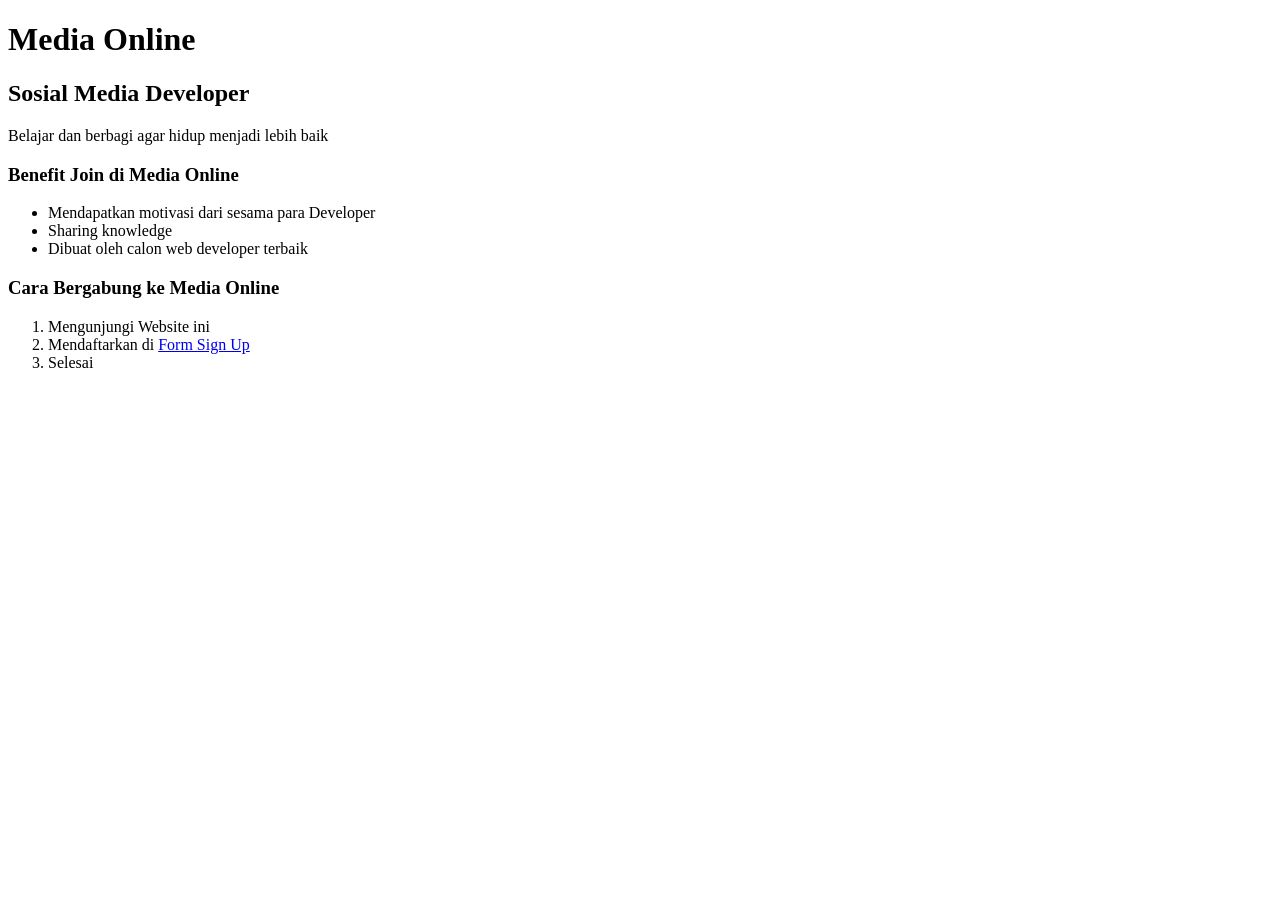
==== index.html @ 8ce9985d "M.Aditya" ====
<!DOCTYPE html>
<html lang="en">
<head>
  <meta charset="UTF-8">
  <meta name="viewport" content="width=device-width, initial-scale=1.0">
  <title>Index</title>
</head>
<body>
    <h1>Media Online</h1>

    <h2>Sosial Media Developer</h2>
    <p>Belajar dan berbagi agar hidup menjadi lebih baik</p>

    <h3>Benefit Join di Media Online</h3>
    <ul>
        <li>Mendapatkan motivasi dari sesama para Developer</li>
        <li>Sharing knowledge</li>
        <li>Dibuat oleh calon web developer terbaik</li>
    </ul>

    <h3>Cara Bergabung ke Media Online</h3>
    <ol>
        <li>Mengunjungi Website ini</li>
        <li>Mendaftarkan di <a href="form.html">Form Sign Up</a></li>
        <li>Selesai</li>
    </ol>

</body>
</html>
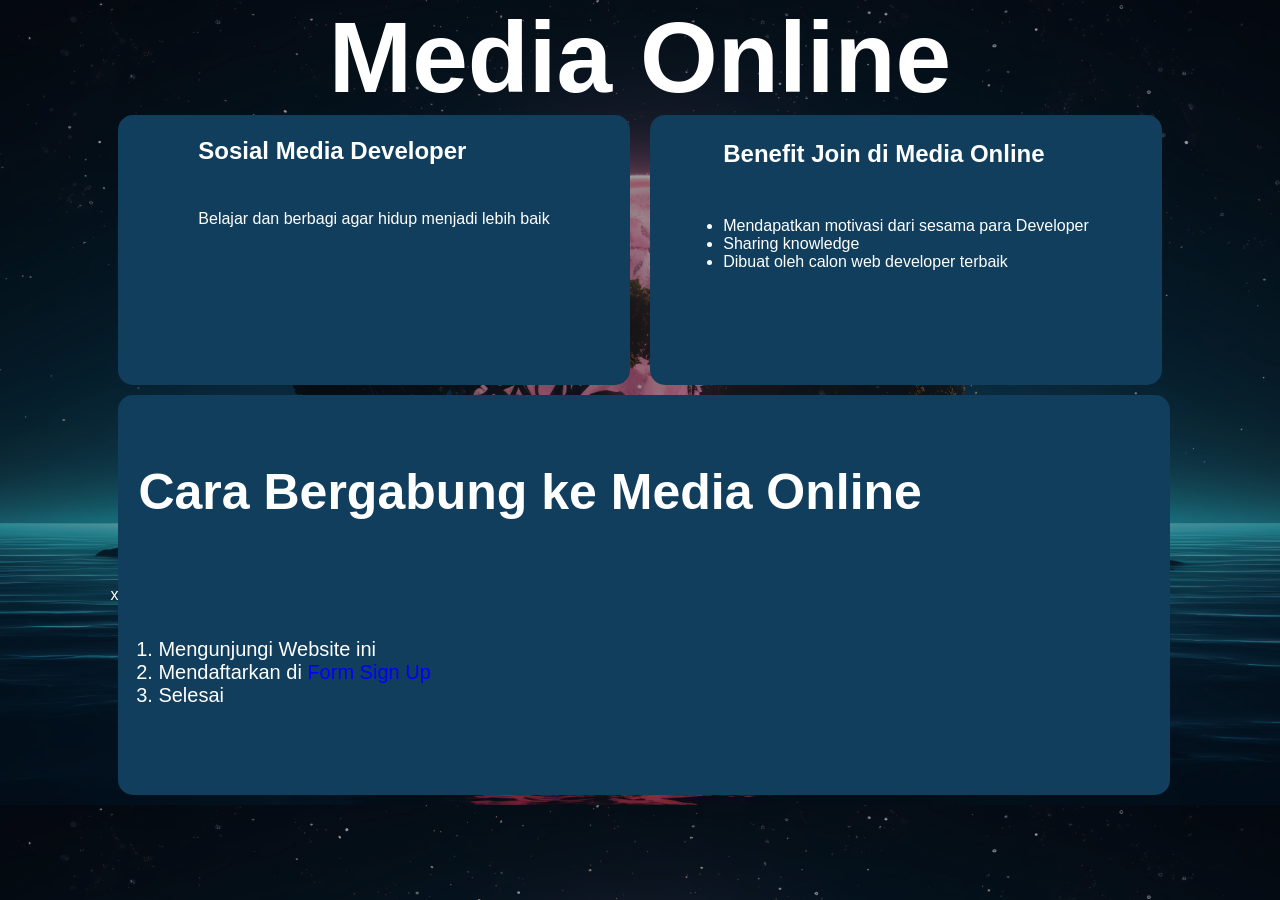
==== commit e751b82b: "Third-Styling" ====
--- a/index.html
+++ b/index.html
@@ -4,26 +4,155 @@
   <meta charset="UTF-8">
   <meta name="viewport" content="width=device-width, initial-scale=1.0">
   <title>Index</title>
+  <style>
+    *{
+        margin: 0;
+        padding: 0;
+    }
+
+    body {
+        font-family: Arial, sans-serif;
+        background-image: url("background.jpg");
+        background-size: cover;
+        background-position: center;
+        color: white;
+    }
+
+    .hitam {
+        position: absolute;
+        top: 0;
+        left: 0;
+        right: 0;
+        bottom: 0;
+        background-color: black;
+        opacity:0.4;
+        z-index: 1;
+    }
+
+    .putih >*{
+        position: relative;
+        z-index: 2;
+        color: #ffffff;
+    }
+
+    .Judul {
+        display: flex;
+        justify-content: center;
+        align-items: center;
+        font-size: 100px;
+    }
+
+    .section-2 {
+        height: 30vh;
+        display: flex;
+        justify-content: center;
+        align-items: center;
+        margin: 0px 100px 0 100px;
+        border-radius: 15px;
+
+    }
+
+    .about {
+        height: 30vh;
+        width: 40vw;
+        display: grid;
+        justify-content:center;
+        align-items: center;
+        margin-right: 10px;
+        background-color:#113e5c;
+        border-radius: 15px;
+
+    }
+
+    .about p {
+        padding-bottom: 15vh;
+    }
+
+    .benefit ul {
+        padding-bottom: 10vh;
+    }
+
+    .benefit {
+        height: 30vh;
+        width: 40vw;
+        display: grid;
+        justify-content:center;
+        align-items: center;
+        margin-left: 10px;
+        background-color:#113e5c;
+        border-radius: 15px;
+    }
+
+    .container {
+        display: flex;
+        justify-content: center;
+        align-items: center;
+    }
+
+    .daftar {
+        height: 40vh;
+        width: 79vw;
+        background-color:#113e5c;
+        display: grid;
+        align-items: center;
+        margin: 10px 0 10px 0;
+        border-radius:15px ;
+        padding:20px ;
+        
+    }
+
+    .daftar h3 {
+        font-size: 50px;
+    }
+
+    .daftar ol {
+        font-size:20px ;
+        margin: 20px;
+        text-decoration: none;
+    }
+
+    .daftar ol li a {
+        text-decoration: none;
+        color: blue;
+    }
+
+    .daftar ol li a:hover {
+        color: black;
+    }
+  </style>
 </head>
 <body>
-    <h1>Media Online</h1>
-
-    <h2>Sosial Media Developer</h2>
-    <p>Belajar dan berbagi agar hidup menjadi lebih baik</p>
-
-    <h3>Benefit Join di Media Online</h3>
-    <ul>
-        <li>Mendapatkan motivasi dari sesama para Developer</li>
-        <li>Sharing knowledge</li>
-        <li>Dibuat oleh calon web developer terbaik</li>
-    </ul>
-
-    <h3>Cara Bergabung ke Media Online</h3>
-    <ol>
-        <li>Mengunjungi Website ini</li>
-        <li>Mendaftarkan di <a href="form.html">Form Sign Up</a></li>
-        <li>Selesai</li>
-    </ol>
+    <div class="hitam"></div>
+    <div class="putih">
+        <h1 class="Judul">Media Online</h1>
+        
+    
+        <div class="section-2">
+            <div class="about">
+                <h2>Sosial Media Developer</h2>
+                <p>Belajar dan berbagi agar hidup menjadi lebih baik</p>
+            </div>
+            <div class="benefit">
+                <h2>Benefit Join di Media Online</h2>
+                <ul>
+                    <li>Mendapatkan motivasi dari sesama para Developer</li>
+                    <li>Sharing knowledge</li>
+                    <li>Dibuat oleh calon web developer terbaik</li>
+                </ul>
+            </div>
+        </div>
+        
+        <div class="container">x
+            <div class="daftar">
+                <h3>Cara Bergabung ke Media Online</h3>
+                <ol>
+                    <li>Mengunjungi Website ini</li>
+                    <li>Mendaftarkan di <a href="form.html">Form Sign Up</a></li>
+                    <li>Selesai</li>
+                </ol>
+            </div>
+        </div>
+    </div>
 
 </body>
 </html>
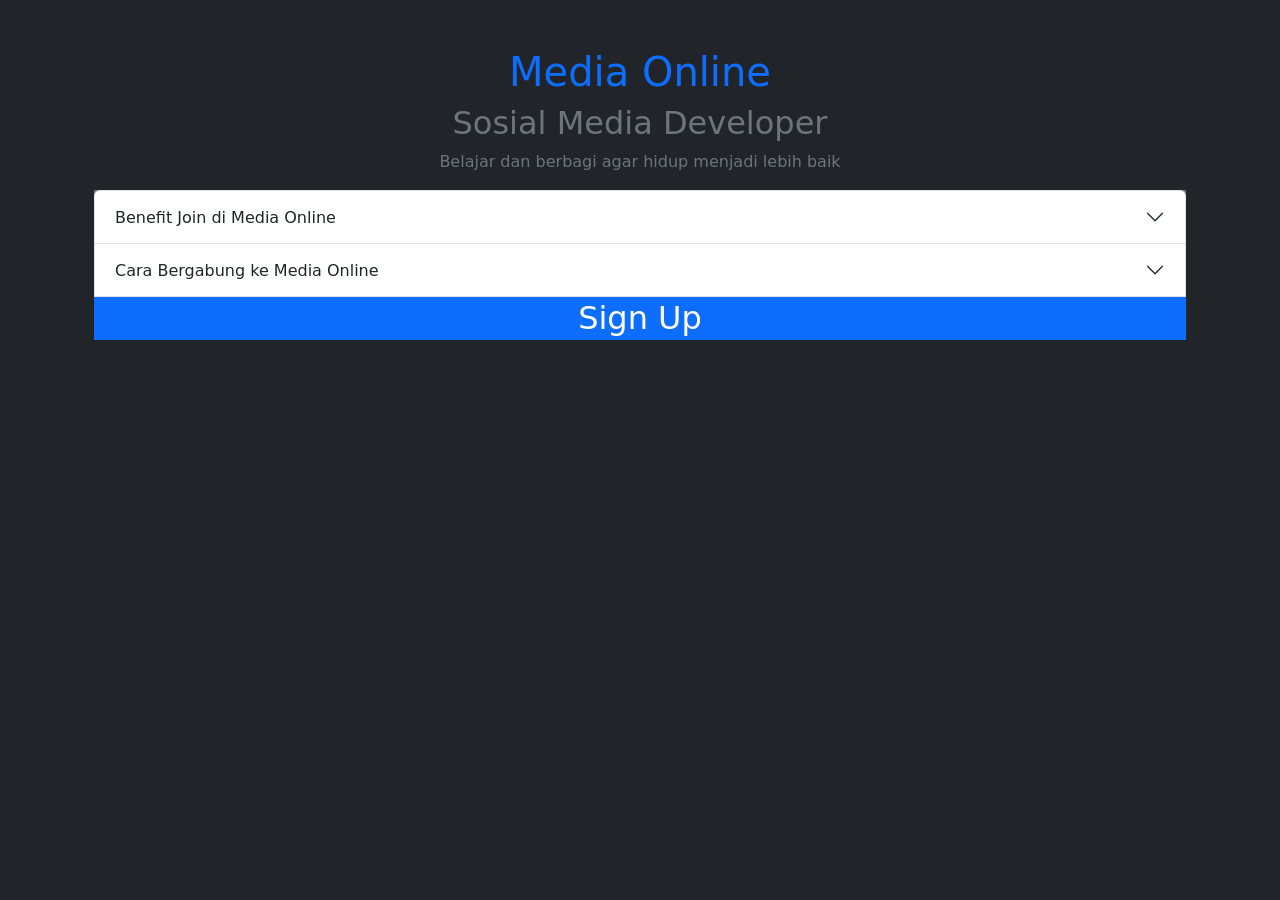
==== commit 13ae5e82: "Bootstrap" ====
--- a/index.html
+++ b/index.html
@@ -4,155 +4,62 @@
   <meta charset="UTF-8">
   <meta name="viewport" content="width=device-width, initial-scale=1.0">
   <title>Index</title>
-  <style>
-    *{
-        margin: 0;
-        padding: 0;
-    }
+  <link rel="stylesheet" href="./bootstrap-5.3.3-dist/css/bootstrap.min.css">
+</head>
+<body class="bg-dark">
+    <div class="container my-5">
+        <!-- Judul -->
+        <h1 class="text-primary text-center">Media Online</h1>
+        <h2 class="text-secondary text-center">Sosial Media Developer</h2>
+        <p class="text-secondary text-center">Belajar dan berbagi agar hidup menjadi lebih baik</p>
 
-    body {
-        font-family: Arial, sans-serif;
-        background-image: url("background.jpg");
-        background-size: cover;
-        background-position: center;
-        color: white;
-    }
-
-    .hitam {
-        position: absolute;
-        top: 0;
-        left: 0;
-        right: 0;
-        bottom: 0;
-        background-color: black;
-        opacity:0.4;
-        z-index: 1;
-    }
-
-    .putih >*{
-        position: relative;
-        z-index: 2;
-        color: #ffffff;
-    }
-
-    .Judul {
-        display: flex;
-        justify-content: center;
-        align-items: center;
-        font-size: 100px;
-    }
-
-    .section-2 {
-        height: 30vh;
-        display: flex;
-        justify-content: center;
-        align-items: center;
-        margin: 0px 100px 0 100px;
-        border-radius: 15px;
-
-    }
-
-    .about {
-        height: 30vh;
-        width: 40vw;
-        display: grid;
-        justify-content:center;
-        align-items: center;
-        margin-right: 10px;
-        background-color:#113e5c;
-        border-radius: 15px;
-
-    }
-
-    .about p {
-        padding-bottom: 15vh;
-    }
-
-    .benefit ul {
-        padding-bottom: 10vh;
-    }
-
-    .benefit {
-        height: 30vh;
-        width: 40vw;
-        display: grid;
-        justify-content:center;
-        align-items: center;
-        margin-left: 10px;
-        background-color:#113e5c;
-        border-radius: 15px;
-    }
-
-    .container {
-        display: flex;
-        justify-content: center;
-        align-items: center;
-    }
-
-    .daftar {
-        height: 40vh;
-        width: 79vw;
-        background-color:#113e5c;
-        display: grid;
-        align-items: center;
-        margin: 10px 0 10px 0;
-        border-radius:15px ;
-        padding:20px ;
-        
-    }
-
-    .daftar h3 {
-        font-size: 50px;
-    }
-
-    .daftar ol {
-        font-size:20px ;
-        margin: 20px;
-        text-decoration: none;
-    }
-
-    .daftar ol li a {
-        text-decoration: none;
-        color: blue;
-    }
-
-    .daftar ol li a:hover {
-        color: black;
-    }
-  </style>
-</head>
-<body>
-    <div class="hitam"></div>
-    <div class="putih">
-        <h1 class="Judul">Media Online</h1>
-        
-    
-        <div class="section-2">
-            <div class="about">
-                <h2>Sosial Media Developer</h2>
-                <p>Belajar dan berbagi agar hidup menjadi lebih baik</p>
-            </div>
-            <div class="benefit">
-                <h2>Benefit Join di Media Online</h2>
-                <ul>
-                    <li>Mendapatkan motivasi dari sesama para Developer</li>
-                    <li>Sharing knowledge</li>
-                    <li>Dibuat oleh calon web developer terbaik</li>
-                </ul>
+        <!-- Content -->
+        <div class="container">
+            <div class="accordion bg-secondary" id="accordionExample">
+                <div class="accordion-item">
+                    <h3 class="accordion-header">
+                        <button class="accordion-button collapsed" type="button" data-bs-toggle="collapse" data-bs-target="#collapseOne" aria-expanded="false" aria-controls="collapseOne">
+                            Benefit Join di Media Online
+                        </button>
+                    </h3>
+                <div id="collapseOne" class="accordion-collapse collapse" data-bs-parent="#accordionExample">
+                    <div class="accordion-body">
+                        <ul class="list-unstyled ms-3">
+                            <li class="mb-2">✔ Mendapatkan motivasi dari sesama para Developer</li>
+                            <li class="mb-2">✔ Sharing knowledge</li>
+                            <li>✔ Dibuat oleh calon web developer terbaik</li>
+                        </ul>
+                    </div>
+                </div>
+                </div>
+                <div class="accordion-item">
+                    <h2 class="accordion-header">
+                        <button class="accordion-button collapsed" type="button" data-bs-toggle="collapse" data-bs-target="#collapseTwo" aria-expanded="false" aria-controls="collapseTwo">
+                            Cara Bergabung ke Media Online
+                        </button>
+                    </h2>
+                <div id="collapseTwo" class="accordion-collapse collapse" data-bs-parent="#accordionExample">
+                    <div class="accordion-body">
+                        <ol class="ms-3">
+                            <li class="mb-2">Mengunjungi Website ini</li>
+                            <li class="mb-2">Mendaftarkan di form Sign Up</li>
+                            <li>Selesai</li>
+                        </ol>
+                    </div>
+                </div>
+                </div>
+                <div>
+                    <h2 class="accordion-header">
+                        <div class="d-grid">
+                            <button class="bg-primary border border-primary" type="button">
+                                <a href="form.html" class="text-white link-underline-primary d-grid">Sign Up</a>
+                            </button>
+                        </div>  
+                    </h2>
+                </div>
             </div>
         </div>
-        
-        <div class="container">x
-            <div class="daftar">
-                <h3>Cara Bergabung ke Media Online</h3>
-                <ol>
-                    <li>Mengunjungi Website ini</li>
-                    <li>Mendaftarkan di <a href="form.html">Form Sign Up</a></li>
-                    <li>Selesai</li>
-                </ol>
-            </div>
-        </div>
-    </div>
-
+    
+    <script src="./bootstrap-5.3.3-dist/js/bootstrap.bundle.min.js"></script>
 </body>
 </html>
